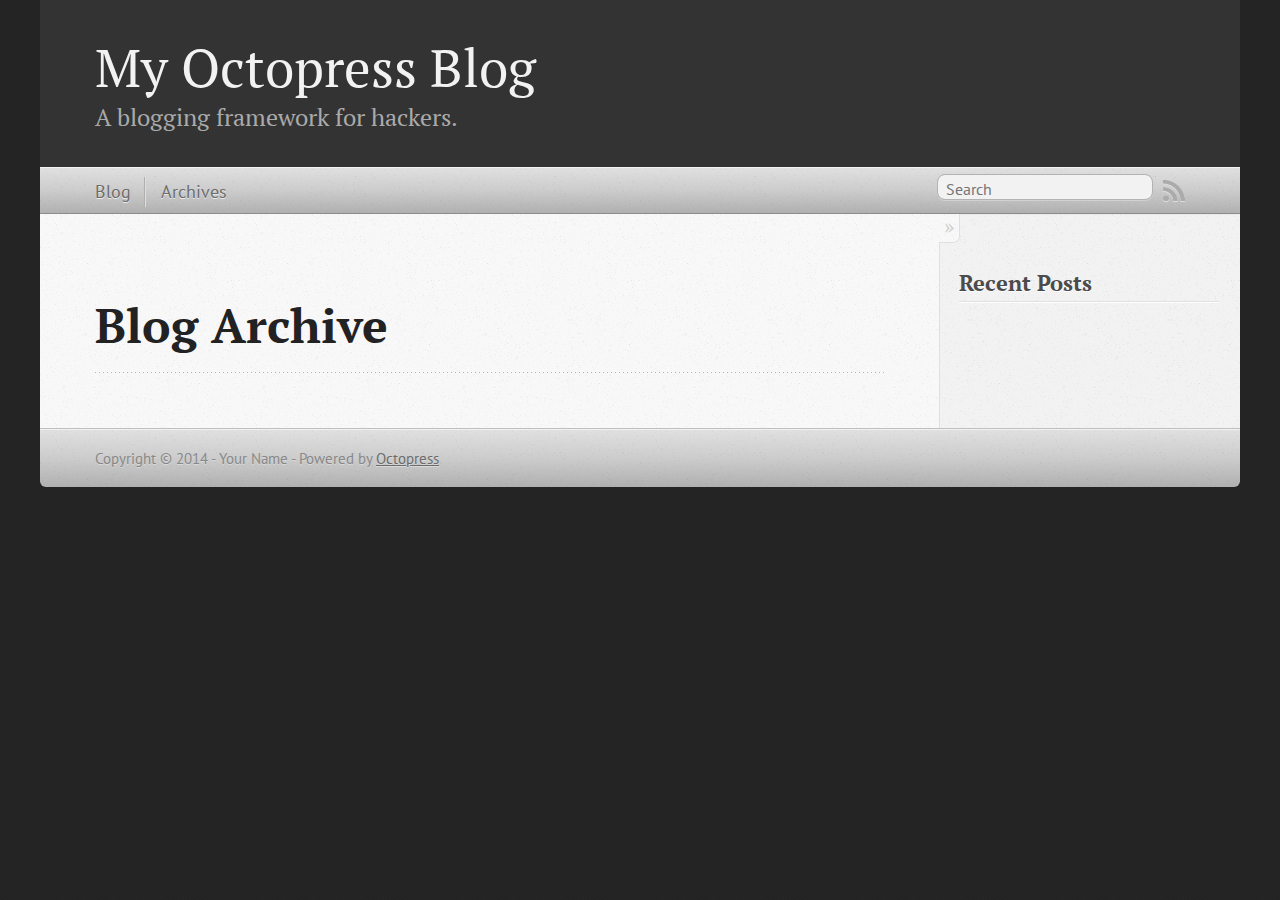
==== blog/archives/index.html @ e1b55b52 "Site updated at 2014-07-10 21:33:30 UTC" ====
<!DOCTYPE html>
<!--[if IEMobile 7 ]><html class="no-js iem7"><![endif]-->
<!--[if lt IE 9]><html class="no-js lte-ie8"><![endif]-->
<!--[if (gt IE 8)|(gt IEMobile 7)|!(IEMobile)|!(IE)]><!--><html class="no-js" lang="en"><!--<![endif]-->
<head>
  <meta charset="utf-8">
  <title>Blog Archive - My Octopress Blog</title>
  <meta name="author" content="Your Name">

  
  <meta name="description" content=" Blog Archive Recent Posts ">
  

  <!-- http://t.co/dKP3o1e -->
  <meta name="HandheldFriendly" content="True">
  <meta name="MobileOptimized" content="320">
  <meta name="viewport" content="width=device-width, initial-scale=1">

  
  <link rel="canonical" href="http://h4tr3d.github.io/blog/archives">
  <link href="/favicon.png" rel="icon">
  <link href="/stylesheets/screen.css" media="screen, projection" rel="stylesheet" type="text/css">
  <link href="/atom.xml" rel="alternate" title="My Octopress Blog" type="application/atom+xml">
  <script src="/javascripts/modernizr-2.0.js"></script>
  <script src="//ajax.googleapis.com/ajax/libs/jquery/1.9.1/jquery.min.js"></script>
  <script>!window.jQuery && document.write(unescape('%3Cscript src="./javascripts/libs/jquery.min.js"%3E%3C/script%3E'))</script>
  <script src="/javascripts/octopress.js" type="text/javascript"></script>
  <!--Fonts from Google"s Web font directory at http://google.com/webfonts -->
<link href="//fonts.googleapis.com/css?family=PT+Serif:regular,italic,bold,bolditalic" rel="stylesheet" type="text/css">
<link href="//fonts.googleapis.com/css?family=PT+Sans:regular,italic,bold,bolditalic" rel="stylesheet" type="text/css">

  

</head>

<body   >
  <header role="banner"><hgroup>
  <h1><a href="/">My Octopress Blog</a></h1>
  
    <h2>A blogging framework for hackers.</h2>
  
</hgroup>

</header>
  <nav role="navigation"><ul class="subscription" data-subscription="rss">
  <li><a href="/atom.xml" rel="subscribe-rss" title="subscribe via RSS">RSS</a></li>
  
</ul>
  
<form action="https://www.google.com/search" method="get">
  <fieldset role="search">
    <input type="hidden" name="q" value="site:h4tr3d.github.io" />
    <input class="search" type="text" name="q" results="0" placeholder="Search"/>
  </fieldset>
</form>
  
<ul class="main-navigation">
  <li><a href="/">Blog</a></li>
  <li><a href="/blog/archives">Archives</a></li>
</ul>

</nav>
  <div id="main">
    <div id="content">
      <div>
<article role="article">
  
  <header>
    <h1 class="entry-title">Blog Archive</h1>
    
  </header>
  
  <div id="blog-archives">

</div>

  
</article>

</div>

<aside class="sidebar">
  
    <section>
  <h1>Recent Posts</h1>
  <ul id="recent_posts">
    
  </ul>
</section>





  
</aside>


    </div>
  </div>
  <footer role="contentinfo"><p>
  Copyright &copy; 2014 - Your Name -
  <span class="credit">Powered by <a href="http://octopress.org">Octopress</a></span>
</p>

</footer>
  







  <script type="text/javascript">
    (function(){
      var twitterWidgets = document.createElement('script');
      twitterWidgets.type = 'text/javascript';
      twitterWidgets.async = true;
      twitterWidgets.src = '//platform.twitter.com/widgets.js';
      document.getElementsByTagName('head')[0].appendChild(twitterWidgets);
    })();
  </script>





</body>
</html>
---- stylesheets/screen.css ----
html,body,div,span,applet,object,iframe,h1,h2,h3,h4,h5,h6,p,blockquote,pre,a,abbr,acronym,address,big,cite,code,del,dfn,em,img,ins,kbd,q,s,samp,small,strike,strong,sub,sup,tt,var,b,u,i,center,dl,dt,dd,ol,ul,li,fieldset,form,label,legend,table,caption,tbody,tfoot,thead,tr,th,td,article,aside,canvas,details,embed,figure,figcaption,footer,header,hgroup,menu,nav,output,ruby,section,summary,time,mark,audio,video{margin:0;padding:0;border:0;font:inherit;font-size:100%;vertical-align:baseline}html{line-height:1}ol,ul{list-style:none}table{border-collapse:collapse;border-spacing:0}caption,th,td{text-align:left;font-weight:normal;vertical-align:middle}q,blockquote{quotes:none}q:before,q:after,blockquote:before,blockquote:after{content:"";content:none}a img{border:none}article,aside,details,figcaption,figure,footer,header,hgroup,menu,nav,section,summary{display:block}a{color:#1863a1}a:visited{color:#751590}a:focus{color:#0181eb}a:hover{color:#0181eb}a:active{color:#01579f}aside.sidebar a{color:#222}aside.sidebar a:focus{color:#0181eb}aside.sidebar a:hover{color:#0181eb}aside.sidebar a:active{color:#01579f}a{-webkit-transition:color 0.3s;-moz-transition:color 0.3s;-o-transition:color 0.3s;transition:color 0.3s}html{background:#252525 url('/images/line-tile.png?1405004764') top left}body>div{background:#f2f2f2 url('/images/noise.png?1405004764') top left;border-bottom:1px solid #bfbfbf}body>div>div{background:#f8f8f8 url('/images/noise.png?1405004764') top left;border-right:1px solid #e0e0e0}.heading,body>header h1,h1,h2,h3,h4,h5,h6{font-family:"PT Serif","Georgia","Helvetica Neue",Arial,sans-serif}.sans,body>header h2,article header p.meta,article>footer,#content .blog-index footer,html .gist .gist-file .gist-meta,#blog-archives a.category,#blog-archives time,aside.sidebar section,body>footer{font-family:"PT Sans","Helvetica Neue",Arial,sans-serif}.serif,body,#content .blog-index a[rel=full-article]{font-family:"PT Serif",Georgia,Times,"Times New Roman",serif}.mono,pre,code,tt,p code,li code{font-family:Menlo,Monaco,"Andale Mono","lucida console","Courier New",monospace}body>header h1{font-size:2.2em;font-family:"PT Serif","Georgia","Helvetica Neue",Arial,sans-serif;font-weight:normal;line-height:1.2em;margin-bottom:0.6667em}body>header h2{font-family:"PT Serif","Georgia","Helvetica Neue",Arial,sans-serif}body{line-height:1.5em;color:#222}h1{font-size:2.2em;line-height:1.2em}@media only screen and (min-width: 992px){body{font-size:1.15em}h1{font-size:2.6em;line-height:1.2em}}h1,h2,h3,h4,h5,h6{text-rendering:optimizelegibility;margin-bottom:1em;font-weight:bold}h2,section h1{font-size:1.5em}h3,section h2,section section h1{font-size:1.3em}h4,section h3,section section h2,section section section h1{font-size:1em}h5,section h4,section section h3{font-size:.9em}h6,section h5,section section h4,section section section h3{font-size:.8em}p,article blockquote,ul,ol{margin-bottom:1.5em}ul{list-style-type:disc}ul ul{list-style-type:circle;margin-bottom:0px}ul ul ul{list-style-type:square;margin-bottom:0px}ol{list-style-type:decimal}ol ol{list-style-type:lower-alpha;margin-bottom:0px}ol ol ol{list-style-type:lower-roman;margin-bottom:0px}ul,ul ul,ul ol,ol,ol ul,ol ol{margin-left:1.3em}ul ul,ul ol,ol ul,ol ol{margin-bottom:0em}strong{font-weight:bold}em{font-style:italic}sup,sub{font-size:0.75em;position:relative;display:inline-block;padding:0 .2em;line-height:.8em}sup{top:-.5em}sub{bottom:-.5em}a[rev='footnote']{font-size:.75em;padding:0 .3em;line-height:1}q{font-style:italic}q:before{content:"\201C"}q:after{content:"\201D"}em,dfn{font-style:italic}strong,dfn{font-weight:bold}del,s{text-decoration:line-through}abbr,acronym{border-bottom:1px dotted;cursor:help}hr{margin-bottom:0.2em}small{font-size:.8em}big{font-size:1.2em}article blockquote{font-style:italic;position:relative;font-size:1.2em;line-height:1.5em;padding-left:1em;border-left:4px solid rgba(170,170,170,0.5)}article blockquote cite{font-style:italic}article blockquote cite a{color:#aaa !important;word-wrap:break-word}article blockquote cite:before{content:'\2014';padding-right:.3em;padding-left:.3em;color:#aaa}@media only screen and (min-width: 992px){article blockquote{padding-left:1.5em;border-left-width:4px}}.pullquote-right:before,.pullquote-left:before{padding:0;border:none;content:attr(data-pullquote);float:right;width:45%;margin:.5em 0 1em 1.5em;position:relative;top:7px;font-size:1.4em;line-height:1.45em}.pullquote-left:before{float:left;margin:.5em 1.5em 1em 0}.force-wrap,article a,aside.sidebar a{white-space:-moz-pre-wrap;white-space:-pre-wrap;white-space:-o-pre-wrap;white-space:pre-wrap;word-wrap:break-word}.group,body>header,body>nav,body>footer,body #content>article,body #content>div>article,body #content>div>section,body div.pagination,aside.sidebar,#main,#content,.sidebar{*zoom:1}.group:after,body>header:after,body>nav:after,body>footer:after,body #content>article:after,body #content>div>section:after,body div.pagination:after,#main:after,#content:after,.sidebar:after{content:"";display:table;clear:both}body{-webkit-text-size-adjust:none;max-width:1200px;position:relative;margin:0 auto}body>header,body>nav,body>footer,body #content>article,body #content>div>article,body #content>div>section{padding-left:18px;padding-right:18px}@media only screen and (min-width: 480px){body>header,body>nav,body>footer,body #content>article,body #content>div>article,body #content>div>section{padding-left:25px;padding-right:25px}}@media only screen and (min-width: 768px){body>header,body>nav,body>footer,body #content>article,body #content>div>article,body #content>div>section{padding-left:35px;padding-right:35px}}@media only screen and (min-width: 992px){body>header,body>nav,body>footer,body #content>article,body #content>div>article,body #content>div>section{padding-left:55px;padding-right:55px}}body div.pagination{margin-left:18px;margin-right:18px}@media only screen and (min-width: 480px){body div.pagination{margin-left:25px;margin-right:25px}}@media only screen and (min-width: 768px){body div.pagination{margin-left:35px;margin-right:35px}}@media only screen and (min-width: 992px){body div.pagination{margin-left:55px;margin-right:55px}}body>header{font-size:1em;padding-top:1.5em;padding-bottom:1.5em}#content{overflow:hidden}#content>div,#content>article{width:100%}aside.sidebar{float:none;padding:0 18px 1px;background-color:#f7f7f7;border-top:1px solid #e0e0e0}.flex-content,article img,article video,article .flash-video,aside.sidebar img{max-width:100%;height:auto}.basic-alignment.left,article img.left,article video.left,article .left.flash-video,aside.sidebar img.left{float:left;margin-right:1.5em}.basic-alignment.right,article img.right,article video.right,article .right.flash-video,aside.sidebar img.right{float:right;margin-left:1.5em}.basic-alignment.center,article img.center,article video.center,article .center.flash-video,aside.sidebar img.center{display:block;margin:0 auto 1.5em}.basic-alignment.left,article img.left,article video.left,article .left.flash-video,aside.sidebar img.left,.basic-alignment.right,article img.right,article video.right,article .right.flash-video,aside.sidebar img.right{margin-bottom:.8em}.toggle-sidebar,.no-sidebar .toggle-sidebar{display:none}@media only screen and (min-width: 750px){body.sidebar-footer aside.sidebar{float:none;width:auto;clear:left;margin:0;padding:0 35px 1px;background-color:#f7f7f7;border-top:1px solid #eaeaea}body.sidebar-footer aside.sidebar section.odd,body.sidebar-footer aside.sidebar section.even{float:left;width:48%}body.sidebar-footer aside.sidebar section.odd{margin-left:0}body.sidebar-footer aside.sidebar section.even{margin-left:4%}body.sidebar-footer aside.sidebar.thirds section{width:30%;margin-left:5%}body.sidebar-footer aside.sidebar.thirds section.first{margin-left:0;clear:both}}body.sidebar-footer #content{margin-right:0px}body.sidebar-footer .toggle-sidebar{display:none}@media only screen and (min-width: 550px){body>header{font-size:1em}}@media only screen and (min-width: 750px){aside.sidebar{float:none;width:auto;clear:left;margin:0;padding:0 35px 1px;background-color:#f7f7f7;border-top:1px solid #eaeaea}aside.sidebar section.odd,aside.sidebar section.even{float:left;width:48%}aside.sidebar section.odd{margin-left:0}aside.sidebar section.even{margin-left:4%}aside.sidebar.thirds section{width:30%;margin-left:5%}aside.sidebar.thirds section.first{margin-left:0;clear:both}}@media only screen and (min-width: 768px){body{-webkit-text-size-adjust:auto}body>header{font-size:1.2em}#main{padding:0;margin:0 auto}#content{overflow:visible;margin-right:240px;position:relative}.no-sidebar #content{margin-right:0;border-right:0}.collapse-sidebar #content{margin-right:20px}#content>div,#content>article{padding-top:17.5px;padding-bottom:17.5px;float:left}aside.sidebar{width:210px;padding:0 15px 15px;background:none;clear:none;float:left;margin:0 -100% 0 0}aside.sidebar section{width:auto;margin-left:0}aside.sidebar section.odd,aside.sidebar section.even{float:none;width:auto;margin-left:0}.collapse-sidebar aside.sidebar{float:none;width:auto;clear:left;margin:0;padding:0 35px 1px;background-color:#f7f7f7;border-top:1px solid #eaeaea}.collapse-sidebar aside.sidebar section.odd,.collapse-sidebar aside.sidebar section.even{float:left;width:48%}.collapse-sidebar aside.sidebar section.odd{margin-left:0}.collapse-sidebar aside.sidebar section.even{margin-left:4%}.collapse-sidebar aside.sidebar.thirds section{width:30%;margin-left:5%}.collapse-sidebar aside.sidebar.thirds section.first{margin-left:0;clear:both}}@media only screen and (min-width: 992px){body>header{font-size:1.3em}#content{margin-right:300px}#content>div,#content>article{padding-top:27.5px;padding-bottom:27.5px}aside.sidebar{width:260px;padding:1.2em 20px 20px}.collapse-sidebar aside.sidebar{padding-left:55px;padding-right:55px}}@media only screen and (min-width: 768px){ul,ol{margin-left:0}}body>header{background:#333}body>header h1{display:inline-block;margin:0}body>header h1 a,body>header h1 a:visited,body>header h1 a:hover{color:#f2f2f2;text-decoration:none}body>header h2{margin:.2em 0 0;font-size:1em;color:#aaa;font-weight:normal}body>nav{position:relative;background-color:#ccc;background:url('/images/noise.png?1405004764'),-webkit-gradient(linear, 50% 0%, 50% 100%, color-stop(0%, #e0e0e0), color-stop(50%, #cccccc), color-stop(100%, #b0b0b0));background:url('/images/noise.png?1405004764'),-webkit-linear-gradient(#e0e0e0,#cccccc,#b0b0b0);background:url('/images/noise.png?1405004764'),-moz-linear-gradient(#e0e0e0,#cccccc,#b0b0b0);background:url('/images/noise.png?1405004764'),-o-linear-gradient(#e0e0e0,#cccccc,#b0b0b0);background:url('/images/noise.png?1405004764'),linear-gradient(#e0e0e0,#cccccc,#b0b0b0);border-top:1px solid #f2f2f2;border-bottom:1px solid #8c8c8c;padding-top:.35em;padding-bottom:.35em}body>nav form{-webkit-background-clip:padding;-moz-background-clip:padding;background-clip:padding-box;margin:0;padding:0}body>nav form .search{padding:.3em .5em 0;font-size:.85em;font-family:"PT Sans","Helvetica Neue",Arial,sans-serif;line-height:1.1em;width:95%;-webkit-border-radius:0.5em;-moz-border-radius:0.5em;-ms-border-radius:0.5em;-o-border-radius:0.5em;border-radius:0.5em;-webkit-background-clip:padding;-moz-background-clip:padding;background-clip:padding-box;-webkit-box-shadow:#d1d1d1 0 1px;-moz-box-shadow:#d1d1d1 0 1px;box-shadow:#d1d1d1 0 1px;background-color:#f2f2f2;border:1px solid #b3b3b3;color:#888}body>nav form .search:focus{color:#444;border-color:#80b1df;-webkit-box-shadow:#80b1df 0 0 4px,#80b1df 0 0 3px inset;-moz-box-shadow:#80b1df 0 0 4px,#80b1df 0 0 3px inset;box-shadow:#80b1df 0 0 4px,#80b1df 0 0 3px inset;background-color:#fff;outline:none}body>nav fieldset[role=search]{float:right;width:48%}body>nav fieldset.mobile-nav{float:left;width:48%}body>nav fieldset.mobile-nav select{width:100%;font-size:.8em;border:1px solid #888}body>nav ul{display:none}@media only screen and (min-width: 550px){body>nav{font-size:.9em}body>nav ul{margin:0;padding:0;border:0;overflow:hidden;*zoom:1;float:left;display:block;padding-top:.15em}body>nav ul li{list-style-image:none;list-style-type:none;margin-left:0;white-space:nowrap;display:inline;float:left;padding-left:0;padding-right:0}body>nav ul li:first-child,body>nav ul li.first{padding-left:0}body>nav ul li:last-child{padding-right:0}body>nav ul li.last{padding-right:0}body>nav ul.subscription{margin-left:.8em;float:right}body>nav ul.subscription li:last-child a{padding-right:0}body>nav ul li{margin:0}body>nav a{color:#6b6b6b;font-family:"PT Sans","Helvetica Neue",Arial,sans-serif;text-shadow:#ebebeb 0 1px;float:left;text-decoration:none;font-size:1.1em;padding:.1em 0;line-height:1.5em}body>nav a:visited{color:#6b6b6b}body>nav a:hover{color:#2b2b2b}body>nav li+li{border-left:1px solid #b0b0b0;margin-left:.8em}body>nav li+li a{padding-left:.8em;border-left:1px solid #dedede}body>nav form{float:right;text-align:left;padding-left:.8em;width:175px}body>nav form .search{width:93%;font-size:.95em;line-height:1.2em}body>nav ul[data-subscription$=email]+form{width:97px}body>nav ul[data-subscription$=email]+form .search{width:91%}body>nav fieldset.mobile-nav{display:none}body>nav fieldset[role=search]{width:99%}}@media only screen and (min-width: 992px){body>nav form{width:215px}body>nav ul[data-subscription$=email]+form{width:147px}}.no-placeholder body>nav .search{background:#f2f2f2 url('/images/search.png?1405004764') 0.3em 0.25em no-repeat;text-indent:1.3em}@media only screen and (min-width: 550px){.maskImage body>nav ul[data-subscription$=email]+form{width:123px}}@media only screen and (min-width: 992px){.maskImage body>nav ul[data-subscription$=email]+form{width:173px}}.maskImage ul.subscription{position:relative;top:.2em}.maskImage ul.subscription li,.maskImage ul.subscription a{border:0;padding:0}.maskImage a[rel=subscribe-rss]{position:relative;top:0px;text-indent:-999999em;background-color:#dedede;border:0;padding:0}.maskImage a[rel=subscribe-rss],.maskImage a[rel=subscribe-rss]:after{-webkit-mask-image:url('/images/rss.png?1405004764');-moz-mask-image:url('/images/rss.png?1405004764');-ms-mask-image:url('/images/rss.png?1405004764');-o-mask-image:url('/images/rss.png?1405004764');mask-image:url('/images/rss.png?1405004764');-webkit-mask-repeat:no-repeat;-moz-mask-repeat:no-repeat;-ms-mask-repeat:no-repeat;-o-mask-repeat:no-repeat;mask-repeat:no-repeat;width:22px;height:22px}.maskImage a[rel=subscribe-rss]:after{content:"";position:absolute;top:-1px;left:0;background-color:#ababab}.maskImage a[rel=subscribe-rss]:hover:after{background-color:#9e9e9e}.maskImage a[rel=subscribe-email]{position:relative;top:0px;text-indent:-999999em;background-color:#dedede;border:0;padding:0}.maskImage a[rel=subscribe-email],.maskImage a[rel=subscribe-email]:after{-webkit-mask-image:url('/images/email.png?1405004764');-moz-mask-image:url('/images/email.png?1405004764');-ms-mask-image:url('/images/email.png?1405004764');-o-mask-image:url('/images/email.png?1405004764');mask-image:url('/images/email.png?1405004764');-webkit-mask-repeat:no-repeat;-moz-mask-repeat:no-repeat;-ms-mask-repeat:no-repeat;-o-mask-repeat:no-repeat;mask-repeat:no-repeat;width:28px;height:22px}.maskImage a[rel=subscribe-email]:after{content:"";position:absolute;top:-1px;left:0;background-color:#ababab}.maskImage a[rel=subscribe-email]:hover:after{background-color:#9e9e9e}article{padding-top:1em}article header{position:relative;padding-top:2em;padding-bottom:1em;margin-bottom:1em;background:url('[data-uri]') bottom left repeat-x}article header h1{margin:0}article header h1 a{text-decoration:none}article header h1 a:hover{text-decoration:underline}article header p{font-size:.9em;color:#aaa;margin:0}article header p.meta{text-transform:uppercase;position:absolute;top:0}@media only screen and (min-width: 768px){article header{margin-bottom:1.5em;padding-bottom:1em;background:url('[data-uri]') bottom left repeat-x}}article h2{padding-top:0.8em;background:url('[data-uri]') top left repeat-x}.entry-content article h2:first-child,article header+h2{padding-top:0}article h2:first-child,article header+h2{background:none}article .feature{padding-top:.5em;margin-bottom:1em;padding-bottom:1em;background:url('[data-uri]') bottom left repeat-x;font-size:2.0em;font-style:italic;line-height:1.3em}article img,article video,article .flash-video{-webkit-border-radius:0.3em;-moz-border-radius:0.3em;-ms-border-radius:0.3em;-o-border-radius:0.3em;border-radius:0.3em;-webkit-box-shadow:rgba(0,0,0,0.15) 0 1px 4px;-moz-box-shadow:rgba(0,0,0,0.15) 0 1px 4px;box-shadow:rgba(0,0,0,0.15) 0 1px 4px;-webkit-box-sizing:border-box;-moz-box-sizing:border-box;box-sizing:border-box;border:#fff 0.5em solid}article video,article .flash-video{margin:0 auto 1.5em}article video{display:block;width:100%}article .flash-video>div{position:relative;display:block;padding-bottom:56.25%;padding-top:1px;height:0;overflow:hidden}article .flash-video>div iframe,article .flash-video>div object,article .flash-video>div embed{position:absolute;top:0;left:0;width:100%;height:100%}article>footer{padding-bottom:2.5em;margin-top:2em}article>footer p.meta{margin-bottom:.8em;font-size:.85em;clear:both;overflow:hidden}.blog-index article+article{background:url('[data-uri]') top left repeat-x}#content .blog-index{padding-top:0;padding-bottom:0}#content .blog-index article{padding-top:2em}#content .blog-index article header{background:none;padding-bottom:0}#content .blog-index article h1{font-size:2.2em}#content .blog-index article h1 a{color:inherit}#content .blog-index article h1 a:hover{color:#0181eb}#content .blog-index a[rel=full-article]{background:#ebebeb;display:inline-block;padding:.4em .8em;margin-right:.5em;text-decoration:none;color:#666;-webkit-transition:background-color 0.5s;-moz-transition:background-color 0.5s;-o-transition:background-color 0.5s;transition:background-color 0.5s}#content .blog-index a[rel=full-article]:hover{background:#0181eb;text-shadow:none;color:#f8f8f8}#content .blog-index footer{margin-top:1em}.separator,article>footer .byline+time:before,article>footer time+time:before,article>footer .comments:before,article>footer .byline ~ .categories:before{content:"\2022 ";padding:0 .4em 0 .2em;display:inline-block}#content div.pagination{text-align:center;font-size:.95em;position:relative;background:url('[data-uri]') top left repeat-x;padding-top:1.5em;padding-bottom:1.5em}#content div.pagination a{text-decoration:none;color:#aaa}#content div.pagination a.prev{position:absolute;left:0}#content div.pagination a.next{position:absolute;right:0}#content div.pagination a:hover{color:#0181eb}#content div.pagination a[href*=archive]:before,#content div.pagination a[href*=archive]:after{content:'\2014';padding:0 .3em}p.meta+.sharing{padding-top:1em;padding-left:0;background:url('[data-uri]') top left repeat-x}#fb-root{display:none}.highlight,html .gist .gist-file .gist-syntax .gist-highlight{border:1px solid #05232b !important}.highlight table td.code,html .gist .gist-file .gist-syntax .gist-highlight table td.code{width:100%}.highlight .line-numbers,html .gist .gist-file .gist-syntax .highlight .line_numbers{text-align:right;font-size:13px;line-height:1.45em;background:#073642 url('/images/noise.png?1405004764') top left !important;border-right:1px solid #00232c !important;-webkit-box-shadow:#083e4b -1px 0 inset;-moz-box-shadow:#083e4b -1px 0 inset;box-shadow:#083e4b -1px 0 inset;text-shadow:#021014 0 -1px;padding:.8em !important;-webkit-border-radius:0;-moz-border-radius:0;-ms-border-radius:0;-o-border-radius:0;border-radius:0}.highlight .line-numbers span,html .gist .gist-file .gist-syntax .highlight .line_numbers span{color:#586e75 !important}figure.code,.gist-file,pre{-webkit-box-shadow:rgba(0,0,0,0.06) 0 0 10px;-moz-box-shadow:rgba(0,0,0,0.06) 0 0 10px;box-shadow:rgba(0,0,0,0.06) 0 0 10px}figure.code .highlight pre,.gist-file .highlight pre,pre .highlight pre{-webkit-box-shadow:none;-moz-box-shadow:none;box-shadow:none}.gist .highlight *::-moz-selection,figure.code .highlight *::-moz-selection{background:#386774;color:inherit;text-shadow:#002b36 0 1px}.gist .highlight *::-webkit-selection,figure.code .highlight *::-webkit-selection{background:#386774;color:inherit;text-shadow:#002b36 0 1px}.gist .highlight *::selection,figure.code .highlight *::selection{background:#386774;color:inherit;text-shadow:#002b36 0 1px}html .gist .gist-file{margin-bottom:1.8em;position:relative;border:none;padding-top:26px !important}html .gist .gist-file .highlight{margin-bottom:0}html .gist .gist-file .gist-syntax{border-bottom:0 !important;background:none !important}html .gist .gist-file .gist-syntax .gist-highlight{background:#002b36 !important}html .gist .gist-file .gist-syntax .highlight pre{padding:0}html .gist .gist-file .gist-meta{padding:.6em 0.8em;border:1px solid #083e4b !important;color:#586e75;font-size:.7em !important;background:#073642 url('/images/noise.png?1405004764') top left;line-height:1.5em}html .gist .gist-file .gist-meta a{color:#75878b !important;text-decoration:none}html .gist .gist-file .gist-meta a:hover{text-decoration:underline}html .gist .gist-file .gist-meta a:hover{color:#93a1a1 !important}html .gist .gist-file .gist-meta a[href*='#file']{position:absolute;top:0;left:0;right:-10px;color:#474747 !important}html .gist .gist-file .gist-meta a[href*='#file']:hover{color:#1863a1 !important}html .gist .gist-file .gist-meta a[href*=raw]{top:.4em}pre{background:#002b36 url('/images/noise.png?1405004764') top left;-webkit-border-radius:0.4em;-moz-border-radius:0.4em;-ms-border-radius:0.4em;-o-border-radius:0.4em;border-radius:0.4em;border:1px solid #05232b;line-height:1.45em;font-size:13px;margin-bottom:2.1em;padding:.8em 1em;color:#93a1a1;overflow:auto}h3.filename+pre{-moz-border-radius-topleft:0px;-webkit-border-top-left-radius:0px;border-top-left-radius:0px;-moz-border-radius-topright:0px;-webkit-border-top-right-radius:0px;border-top-right-radius:0px}p code,li code{display:inline-block;white-space:no-wrap;background:#fff;font-size:.8em;line-height:1.5em;color:#555;border:1px solid #ddd;-webkit-border-radius:0.4em;-moz-border-radius:0.4em;-ms-border-radius:0.4em;-o-border-radius:0.4em;border-radius:0.4em;padding:0 .3em;margin:-1px 0}p pre code,li pre code{font-size:1em !important;background:none;border:none}.pre-code,html .gist .gist-file .gist-syntax .highlight pre,.highlight code{font-family:Menlo,Monaco,"Andale Mono","lucida console","Courier New",monospace !important;overflow:scroll;overflow-y:hidden;display:block;padding:.8em;overflow-x:auto;line-height:1.45em;background:#002b36 url('/images/noise.png?1405004764') top left !important;color:#93a1a1 !important}.pre-code span,html .gist .gist-file .gist-syntax .highlight pre span,.highlight code span{color:#93a1a1 !important}.pre-code span,html .gist .gist-file .gist-syntax .highlight pre span,.highlight code span{font-style:normal !important;font-weight:normal !important}.pre-code .c,html .gist .gist-file .gist-syntax .highlight pre .c,.highlight code .c{color:#586e75 !important;font-style:italic !important}.pre-code .cm,html .gist .gist-file .gist-syntax .highlight pre .cm,.highlight code .cm{color:#586e75 !important;font-style:italic !important}.pre-code .cp,html .gist .gist-file .gist-syntax .highlight pre .cp,.highlight code .cp{color:#586e75 !important;font-style:italic !important}.pre-code .c1,html .gist .gist-file .gist-syntax .highlight pre .c1,.highlight code .c1{color:#586e75 !important;font-style:italic !important}.pre-code .cs,html .gist .gist-file .gist-syntax .highlight pre .cs,.highlight code .cs{color:#586e75 !important;font-weight:bold !important;font-style:italic !important}.pre-code .err,html .gist .gist-file .gist-syntax .highlight pre .err,.highlight code .err{color:#dc322f !important;background:none !important}.pre-code .k,html .gist .gist-file .gist-syntax .highlight pre .k,.highlight code .k{color:#cb4b16 !important}.pre-code .o,html .gist .gist-file .gist-syntax .highlight pre .o,.highlight code .o{color:#93a1a1 !important;font-weight:bold !important}.pre-code .p,html .gist .gist-file .gist-syntax .highlight pre .p,.highlight code .p{color:#93a1a1 !important}.pre-code .ow,html .gist .gist-file .gist-syntax .highlight pre .ow,.highlight code .ow{color:#2aa198 !important;font-weight:bold !important}.pre-code .gd,html .gist .gist-file .gist-syntax .highlight pre .gd,.highlight code .gd{color:#93a1a1 !important;background-color:#372c34 !important;display:inline-block}.pre-code .gd .x,html .gist .gist-file .gist-syntax .highlight pre .gd .x,.highlight code .gd .x{color:#93a1a1 !important;background-color:#4d2d33 !important;display:inline-block}.pre-code .ge,html .gist .gist-file .gist-syntax .highlight pre .ge,.highlight code .ge{color:#93a1a1 !important;font-style:italic !important}.pre-code .gh,html .gist .gist-file .gist-syntax .highlight pre .gh,.highlight code .gh{color:#586e75 !important}.pre-code .gi,html .gist .gist-file .gist-syntax .highlight pre .gi,.highlight code .gi{color:#93a1a1 !important;background-color:#1a412b !important;display:inline-block}.pre-code .gi .x,html .gist .gist-file .gist-syntax .highlight pre .gi .x,.highlight code .gi .x{color:#93a1a1 !important;background-color:#355720 !important;display:inline-block}.pre-code .gs,html .gist .gist-file .gist-syntax .highlight pre .gs,.highlight code .gs{color:#93a1a1 !important;font-weight:bold !important}.pre-code .gu,html .gist .gist-file .gist-syntax .highlight pre .gu,.highlight code .gu{color:#6c71c4 !important}.pre-code .kc,html .gist .gist-file .gist-syntax .highlight pre .kc,.highlight code .kc{color:#859900 !important;font-weight:bold !important}.pre-code .kd,html .gist .gist-file .gist-syntax .highlight pre .kd,.highlight code .kd{color:#268bd2 !important}.pre-code .kp,html .gist .gist-file .gist-syntax .highlight pre .kp,.highlight code .kp{color:#cb4b16 !important;font-weight:bold !important}.pre-code .kr,html .gist .gist-file .gist-syntax .highlight pre .kr,.highlight code .kr{color:#d33682 !important;font-weight:bold !important}.pre-code .kt,html .gist .gist-file .gist-syntax .highlight pre .kt,.highlight code .kt{color:#2aa198 !important}.pre-code .n,html .gist .gist-file .gist-syntax .highlight pre .n,.highlight code .n{color:#268bd2 !important}.pre-code .na,html .gist .gist-file .gist-syntax .highlight pre .na,.highlight code .na{color:#268bd2 !important}.pre-code .nb,html .gist .gist-file .gist-syntax .highlight pre .nb,.highlight code .nb{color:#859900 !important}.pre-code .nc,html .gist .gist-file .gist-syntax .highlight pre .nc,.highlight code .nc{color:#d33682 !important}.pre-code .no,html .gist .gist-file .gist-syntax .highlight pre .no,.highlight code .no{color:#b58900 !important}.pre-code .nl,html .gist .gist-file .gist-syntax .highlight pre .nl,.highlight code .nl{color:#859900 !important}.pre-code .ne,html .gist .gist-file .gist-syntax .highlight pre .ne,.highlight code .ne{color:#268bd2 !important;font-weight:bold !important}.pre-code .nf,html .gist .gist-file .gist-syntax .highlight pre .nf,.highlight code .nf{color:#268bd2 !important;font-weight:bold !important}.pre-code .nn,html .gist .gist-file .gist-syntax .highlight pre .nn,.highlight code .nn{color:#b58900 !important}.pre-code .nt,html .gist .gist-file .gist-syntax .highlight pre .nt,.highlight code .nt{color:#268bd2 !important;font-weight:bold !important}.pre-code .nx,html .gist .gist-file .gist-syntax .highlight pre .nx,.highlight code .nx{color:#b58900 !important}.pre-code .vg,html .gist .gist-file .gist-syntax .highlight pre .vg,.highlight code .vg{color:#268bd2 !important}.pre-code .vi,html .gist .gist-file .gist-syntax .highlight pre .vi,.highlight code .vi{color:#268bd2 !important}.pre-code .nv,html .gist .gist-file .gist-syntax .highlight pre .nv,.highlight code .nv{color:#268bd2 !important}.pre-code .mf,html .gist .gist-file .gist-syntax .highlight pre .mf,.highlight code .mf{color:#2aa198 !important}.pre-code .m,html .gist .gist-file .gist-syntax .highlight pre .m,.highlight code .m{color:#2aa198 !important}.pre-code .mh,html .gist .gist-file .gist-syntax .highlight pre .mh,.highlight code .mh{color:#2aa198 !important}.pre-code .mi,html .gist .gist-file .gist-syntax .highlight pre .mi,.highlight code .mi{color:#2aa198 !important}.pre-code .s,html .gist .gist-file .gist-syntax .highlight pre .s,.highlight code .s{color:#2aa198 !important}.pre-code .sd,html .gist .gist-file .gist-syntax .highlight pre .sd,.highlight code .sd{color:#2aa198 !important}.pre-code .s2,html .gist .gist-file .gist-syntax .highlight pre .s2,.highlight code .s2{color:#2aa198 !important}.pre-code .se,html .gist .gist-file .gist-syntax .highlight pre .se,.highlight code .se{color:#dc322f !important}.pre-code .si,html .gist .gist-file .gist-syntax .highlight pre .si,.highlight code .si{color:#268bd2 !important}.pre-code .sr,html .gist .gist-file .gist-syntax .highlight pre .sr,.highlight code .sr{color:#2aa198 !important}.pre-code .s1,html .gist .gist-file .gist-syntax .highlight pre .s1,.highlight code .s1{color:#2aa198 !important}.pre-code div .gd,html .gist .gist-file .gist-syntax .highlight pre div .gd,.highlight code div .gd,.pre-code div .gd .x,html .gist .gist-file .gist-syntax .highlight pre div .gd .x,.highlight code div .gd .x,.pre-code div .gi,html .gist .gist-file .gist-syntax .highlight pre div .gi,.highlight code div .gi,.pre-code div .gi .x,html .gist .gist-file .gist-syntax .highlight pre div .gi .x,.highlight code div .gi .x{display:inline-block;width:100%}.highlight,.gist-highlight{margin-bottom:1.8em;background:#002b36;overflow-y:hidden;overflow-x:auto}.highlight pre,.gist-highlight pre{background:none;-webkit-border-radius:0px;-moz-border-radius:0px;-ms-border-radius:0px;-o-border-radius:0px;border-radius:0px;border:none;padding:0;margin-bottom:0}pre::-webkit-scrollbar,.highlight::-webkit-scrollbar,.gist-highlight::-webkit-scrollbar{height:.5em;background:rgba(255,255,255,0.15)}pre::-webkit-scrollbar-thumb:horizontal,.highlight::-webkit-scrollbar-thumb:horizontal,.gist-highlight::-webkit-scrollbar-thumb:horizontal{background:rgba(255,255,255,0.2);-webkit-border-radius:4px;border-radius:4px}.highlight code{background:#000}figure.code{background:none;padding:0;border:0;margin-bottom:1.5em}figure.code pre{margin-bottom:0}figure.code figcaption{position:relative}figure.code .highlight{margin-bottom:0}.code-title,html .gist .gist-file .gist-meta a[href*='#file'],h3.filename,figure.code figcaption{text-align:center;font-size:13px;line-height:2em;text-shadow:#cbcccc 0 1px 0;color:#474747;font-weight:normal;margin-bottom:0;-moz-border-radius-topleft:5px;-webkit-border-top-left-radius:5px;border-top-left-radius:5px;-moz-border-radius-topright:5px;-webkit-border-top-right-radius:5px;border-top-right-radius:5px;font-family:"Helvetica Neue", Arial, "Lucida Grande", "Lucida Sans Unicode", Lucida, sans-serif;background:#aaa url('/images/code_bg.png?1405004764') top repeat-x;border:1px solid #565656;border-top-color:#cbcbcb;border-left-color:#a5a5a5;border-right-color:#a5a5a5;border-bottom:0}.download-source,html .gist .gist-file .gist-meta a[href*=raw],figure.code figcaption a{position:absolute;right:.8em;text-decoration:none;color:#666 !important;z-index:1;font-size:13px;text-shadow:#cbcccc 0 1px 0;padding-left:3em}.download-source:hover,html .gist .gist-file .gist-meta a[href*=raw]:hover,figure.code figcaption a:hover{text-decoration:underline}#archive #content>div,#archive #content>div>article{padding-top:0}#blog-archives{color:#aaa}#blog-archives article{padding:1em 0 1em;position:relative;background:url('[data-uri]') bottom left repeat-x}#blog-archives article:last-child{background:none}#blog-archives article footer{padding:0;margin:0}#blog-archives h1{color:#222;margin-bottom:.3em}#blog-archives h2{display:none}#blog-archives h1{font-size:1.5em}#blog-archives h1 a{text-decoration:none;color:inherit;font-weight:normal;display:inline-block}#blog-archives h1 a:hover{text-decoration:underline}#blog-archives h1 a:hover{color:#0181eb}#blog-archives a.category,#blog-archives time{color:#aaa}#blog-archives .entry-content{display:none}#blog-archives time{font-size:.9em;line-height:1.2em}#blog-archives time .month,#blog-archives time .day{display:inline-block}#blog-archives time .month{text-transform:uppercase}#blog-archives p{margin-bottom:1em}#blog-archives a,#blog-archives .entry-content a{color:inherit}#blog-archives a:hover,#blog-archives .entry-content a:hover{color:#0181eb}#blog-archives a:hover{color:#0181eb}@media only screen and (min-width: 550px){#blog-archives article{margin-left:5em}#blog-archives h2{margin-bottom:.3em;font-weight:normal;display:inline-block;position:relative;top:-1px;float:left}#blog-archives h2:first-child{padding-top:.75em}#blog-archives time{position:absolute;text-align:right;left:0em;top:1.8em}#blog-archives .year{display:none}#blog-archives article{padding-left:4.5em;padding-bottom:.7em}#blog-archives a.category{line-height:1.1em}}#content>.category article{margin-left:0;padding-left:6.8em}#content>.category .year{display:inline}.side-shadow-border,aside.sidebar section h1,aside.sidebar li{-webkit-box-shadow:#fff 0 1px;-moz-box-shadow:#fff 0 1px;box-shadow:#fff 0 1px}aside.sidebar{overflow:hidden;color:#4b4b4b;text-shadow:#fff 0 1px}aside.sidebar section{font-size:.8em;line-height:1.4em;margin-bottom:1.5em}aside.sidebar section h1{margin:1.5em 0 0;padding-bottom:.2em;border-bottom:1px solid #e0e0e0}aside.sidebar section h1+p{padding-top:.4em}aside.sidebar img{-webkit-border-radius:0.3em;-moz-border-radius:0.3em;-ms-border-radius:0.3em;-o-border-radius:0.3em;border-radius:0.3em;-webkit-box-shadow:rgba(0,0,0,0.15) 0 1px 4px;-moz-box-shadow:rgba(0,0,0,0.15) 0 1px 4px;box-shadow:rgba(0,0,0,0.15) 0 1px 4px;-webkit-box-sizing:border-box;-moz-box-sizing:border-box;box-sizing:border-box;border:#fff 0.3em solid}aside.sidebar ul{margin-bottom:0.5em;margin-left:0}aside.sidebar li{list-style:none;padding:.5em 0;margin:0;border-bottom:1px solid #e0e0e0}aside.sidebar li p:last-child{margin-bottom:0}aside.sidebar a{color:inherit;-webkit-transition:color 0.5s;-moz-transition:color 0.5s;-o-transition:color 0.5s;transition:color 0.5s}aside.sidebar:hover a{color:#222}aside.sidebar:hover a:hover{color:#0181eb}.aside-alt-link,#pinboard_linkroll .pin-tag{color:#7e7e7e}.aside-alt-link:hover,#pinboard_linkroll .pin-tag:hover{color:#0181eb}@media only screen and (min-width: 768px){.toggle-sidebar{outline:none;position:absolute;right:-10px;top:0;bottom:0;display:inline-block;text-decoration:none;color:#cecece;width:9px;cursor:pointer}.toggle-sidebar:hover{background:#e9e9e9;background:-webkit-gradient(linear, 0% 50%, 100% 50%, color-stop(0%, rgba(224,224,224,0.5)), color-stop(100%, rgba(224,224,224,0)));background:-webkit-linear-gradient(left, rgba(224,224,224,0.5),rgba(224,224,224,0));background:-moz-linear-gradient(left, rgba(224,224,224,0.5),rgba(224,224,224,0));background:-o-linear-gradient(left, rgba(224,224,224,0.5),rgba(224,224,224,0));background:linear-gradient(left, rgba(224,224,224,0.5),rgba(224,224,224,0))}.toggle-sidebar:after{position:absolute;right:-11px;top:0;width:20px;font-size:1.2em;line-height:1.1em;padding-bottom:.15em;-moz-border-radius-bottomright:0.3em;-webkit-border-bottom-right-radius:0.3em;border-bottom-right-radius:0.3em;text-align:center;background:#f8f8f8 url('/images/noise.png?1405004764') top left;border-bottom:1px solid #e0e0e0;border-right:1px solid #e0e0e0;content:"\00BB";text-indent:-1px}.collapse-sidebar .toggle-sidebar{text-indent:0px;right:-20px;width:19px}.collapse-sidebar .toggle-sidebar:hover{background:#e9e9e9}.collapse-sidebar .toggle-sidebar:after{border-left:1px solid #e0e0e0;text-shadow:#fff 0 1px;content:"\00AB";left:0px;right:0;text-align:center;text-indent:0;border:0;border-right-width:0;background:none}}.googleplus h1{-moz-box-shadow:none !important;-webkit-box-shadow:none !important;-o-box-shadow:none !important;box-shadow:none !important;border-bottom:0px none !important}.googleplus a{text-decoration:none;white-space:normal !important;line-height:32px}.googleplus a img{float:left;margin-right:0.5em;border:0 none}.googleplus-hidden{position:absolute;top:-1000em;left:-1000em}#pinboard_linkroll .pin-title,#pinboard_linkroll .pin-description{display:block;margin-bottom:.5em}#pinboard_linkroll .pin-tag{text-decoration:none}#pinboard_linkroll .pin-tag:hover{text-decoration:underline}#pinboard_linkroll .pin-tag:after{content:','}#pinboard_linkroll .pin-tag:last-child:after{content:''}.delicious-posts a.delicious-link{margin-bottom:.5em;display:block}.delicious-posts p{font-size:1em}body>footer{font-size:.8em;color:#888;text-shadow:#d9d9d9 0 1px;background-color:#ccc;background:url('/images/noise.png?1405004764'),-webkit-gradient(linear, 50% 0%, 50% 100%, color-stop(0%, #e0e0e0), color-stop(50%, #cccccc), color-stop(100%, #b0b0b0));background:url('/images/noise.png?1405004764'),-webkit-linear-gradient(#e0e0e0,#cccccc,#b0b0b0);background:url('/images/noise.png?1405004764'),-moz-linear-gradient(#e0e0e0,#cccccc,#b0b0b0);background:url('/images/noise.png?1405004764'),-o-linear-gradient(#e0e0e0,#cccccc,#b0b0b0);background:url('/images/noise.png?1405004764'),linear-gradient(#e0e0e0,#cccccc,#b0b0b0);border-top:1px solid #f2f2f2;position:relative;padding-top:1em;padding-bottom:1em;margin-bottom:3em;-moz-border-radius-bottomleft:0.4em;-webkit-border-bottom-left-radius:0.4em;border-bottom-left-radius:0.4em;-moz-border-radius-bottomright:0.4em;-webkit-border-bottom-right-radius:0.4em;border-bottom-right-radius:0.4em;z-index:1}body>footer a{color:#6b6b6b}body>footer a:visited{color:#6b6b6b}body>footer a:hover{color:#484848}body>footer p:last-child{margin-bottom:0}
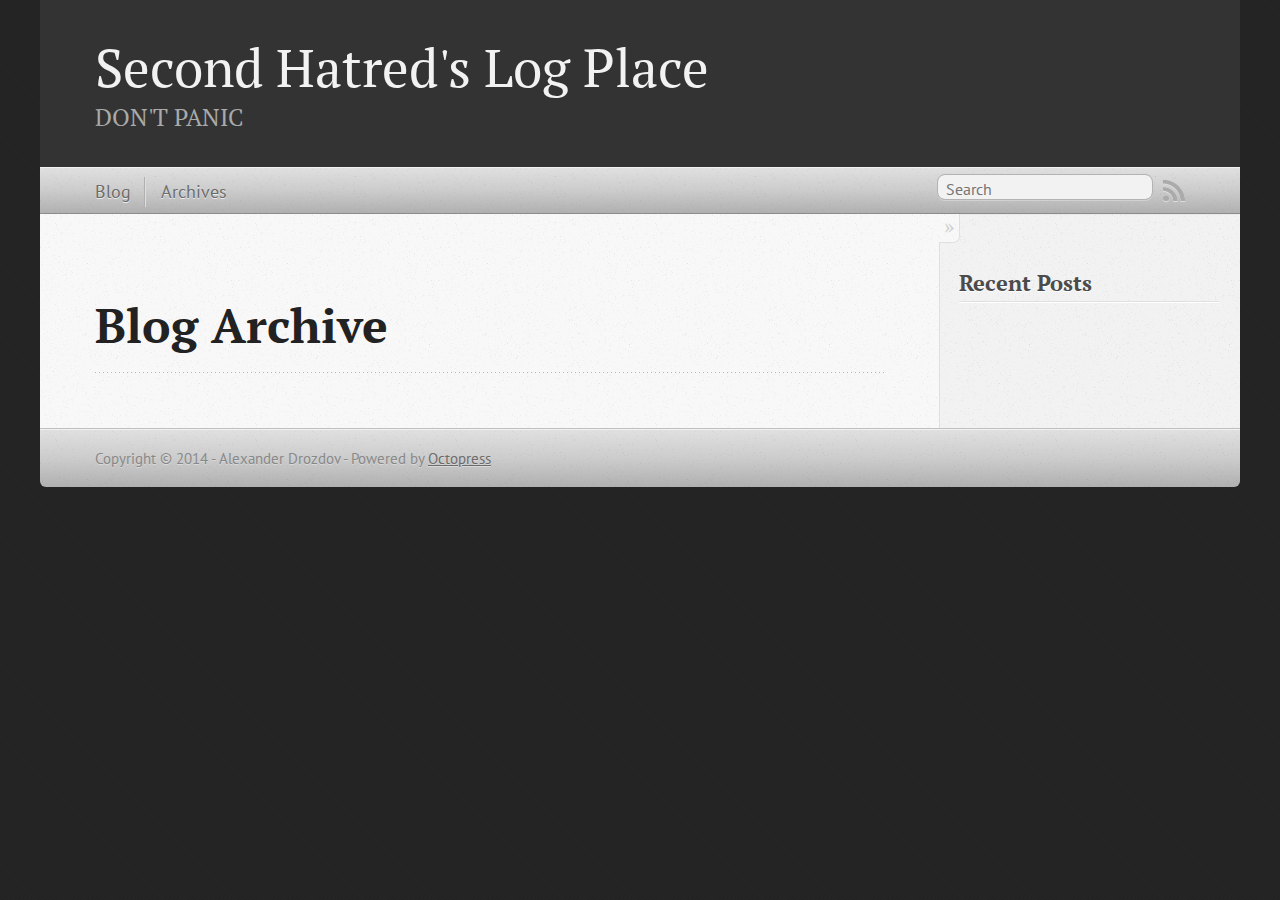
==== commit 348f1e9c: "Site updated at 2014-07-11 02:10:49 UTC" ====
--- a/blog/archives/index.html
+++ b/blog/archives/index.html
@@ -5,8 +5,8 @@
 <!--[if (gt IE 8)|(gt IEMobile 7)|!(IEMobile)|!(IE)]><!--><html class="no-js" lang="en"><!--<![endif]-->
 <head>
   <meta charset="utf-8">
-  <title>Blog Archive - My Octopress Blog</title>
-  <meta name="author" content="Your Name">
+  <title>Blog Archive - Second Hatred's Log Place</title>
+  <meta name="author" content="Alexander Drozdov">
 
   
   <meta name="description" content=" Blog Archive Recent Posts ">
@@ -21,7 +21,7 @@
   <link rel="canonical" href="http://h4tr3d.github.io/blog/archives">
   <link href="/favicon.png" rel="icon">
   <link href="/stylesheets/screen.css" media="screen, projection" rel="stylesheet" type="text/css">
-  <link href="/atom.xml" rel="alternate" title="My Octopress Blog" type="application/atom+xml">
+  <link href="/atom.xml" rel="alternate" title="Second Hatred's Log Place" type="application/atom+xml">
   <script src="/javascripts/modernizr-2.0.js"></script>
   <script src="//ajax.googleapis.com/ajax/libs/jquery/1.9.1/jquery.min.js"></script>
   <script>!window.jQuery && document.write(unescape('%3Cscript src="./javascripts/libs/jquery.min.js"%3E%3C/script%3E'))</script>
@@ -36,9 +36,9 @@
 
 <body   >
   <header role="banner"><hgroup>
-  <h1><a href="/">My Octopress Blog</a></h1>
+  <h1><a href="/">Second Hatred's Log Place</a></h1>
   
-    <h2>A blogging framework for hackers.</h2>
+    <h2>DON'T PANIC</h2>
   
 </hgroup>
 
@@ -100,16 +100,37 @@
     </div>
   </div>
   <footer role="contentinfo"><p>
-  Copyright &copy; 2014 - Your Name -
+  Copyright &copy; 2014 - Alexander Drozdov -
   <span class="credit">Powered by <a href="http://octopress.org">Octopress</a></span>
 </p>
 
 </footer>
   
 
+<script type="text/javascript">
+      var disqus_shortname = 'h4tr3d-github-io';
+      
+        
+        var disqus_script = 'count.js';
+      
+    (function () {
+      var dsq = document.createElement('script'); dsq.type = 'text/javascript'; dsq.async = true;
+      dsq.src = '//' + disqus_shortname + '.disqus.com/' + disqus_script;
+      (document.getElementsByTagName('head')[0] || document.getElementsByTagName('body')[0]).appendChild(dsq);
+    }());
+</script>
 
 
 
+
+
+  <script type="text/javascript">
+    (function() {
+      var script = document.createElement('script'); script.type = 'text/javascript'; script.async = true;
+      script.src = 'https://apis.google.com/js/plusone.js';
+      var s = document.getElementsByTagName('script')[0]; s.parentNode.insertBefore(script, s);
+    })();
+  </script>
 
 
 
